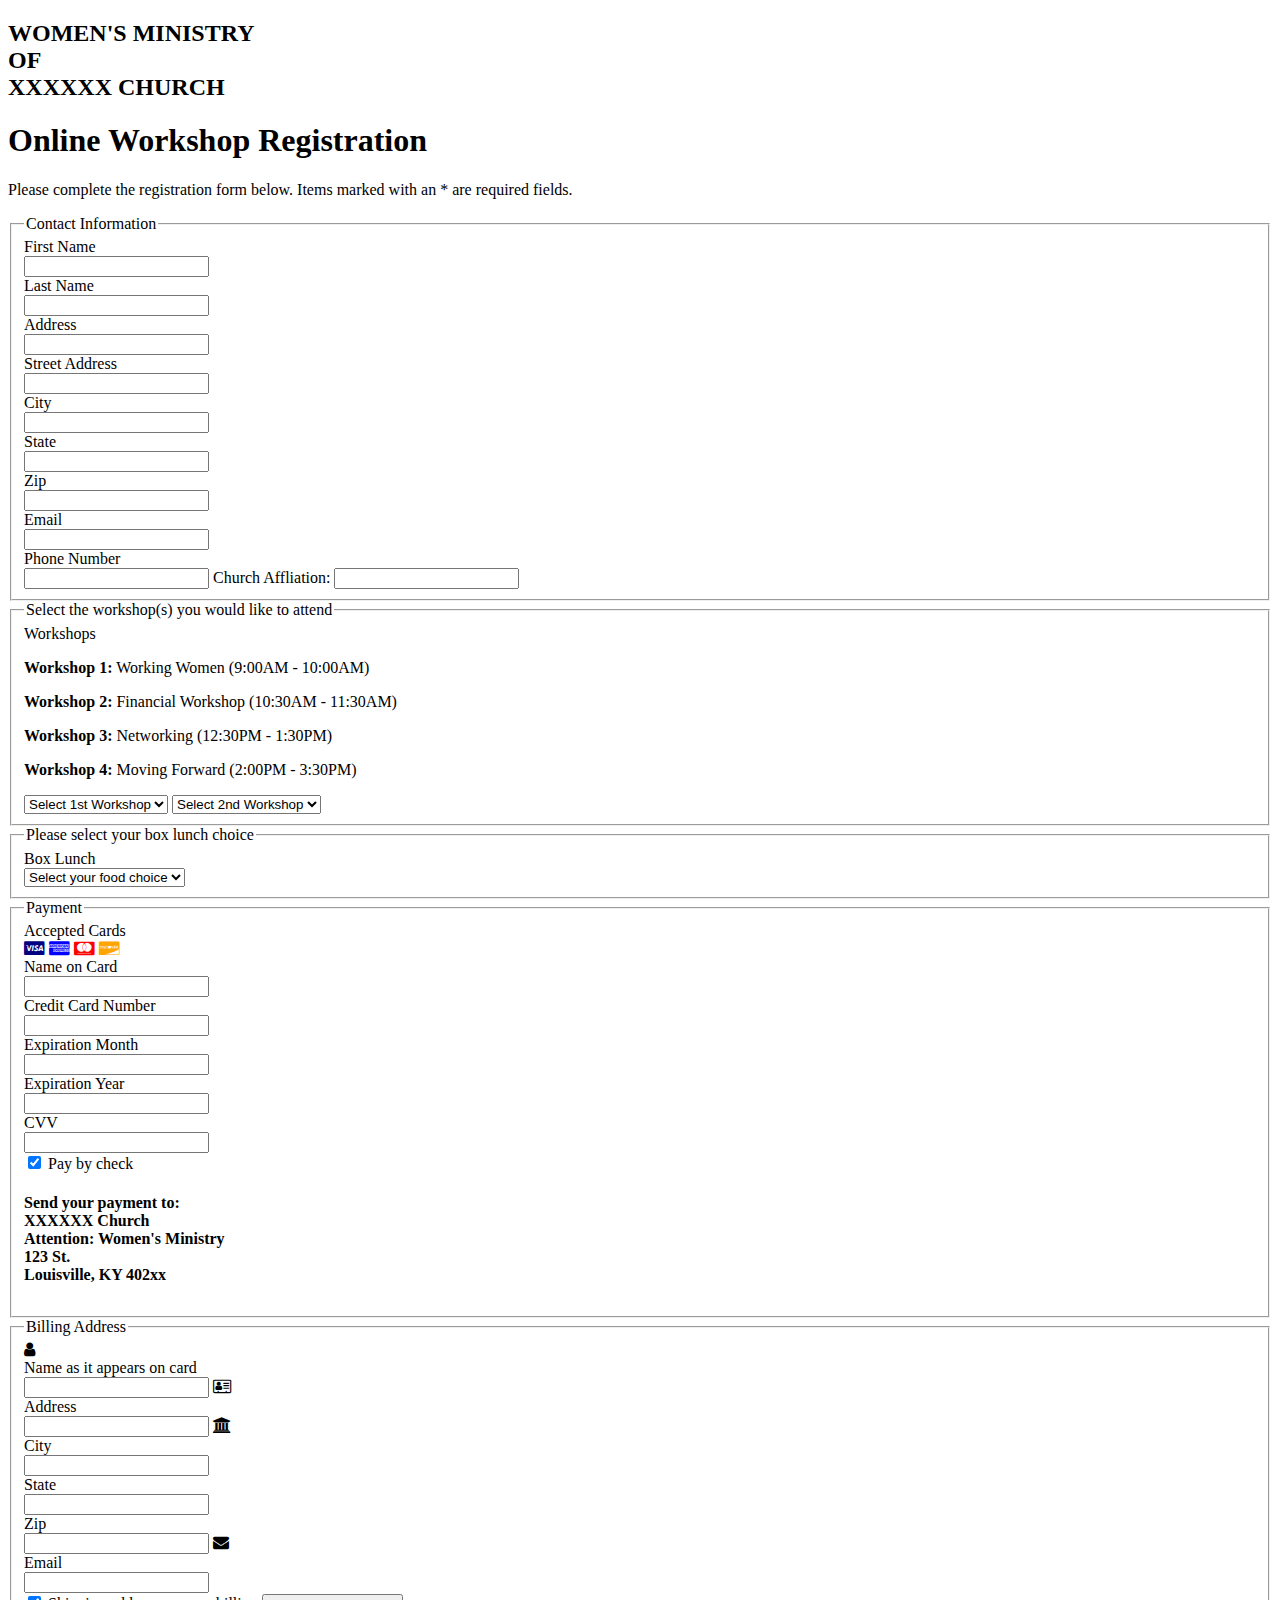
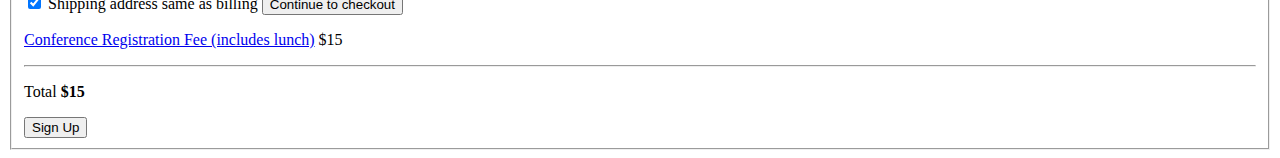
==== index.html @ 90d17201 "Add files via upload" ====
<!DOCTYPE html>
<html>

<head>
    <meta charset="utf-8">
    <meta name="viewport" content="width=device-width, initial-scale=1.0">
    <title>Sign Up Form</title>
    <link rel="stylesheet" href="https://fonts.googleapis.com/css?family=Roboto&display=swap">
    <!--<link rel="stylesheet" href="css/normalize.css">-->
    <link rel="stylesheet" href="https://cdnjs.cloudflare.com/ajax/libs/font-awesome/4.7.0/css/font-awesome.min.css">
    <link rel="stylesheet" href="css/style.css">
</head>

<header>
    <div class="headcolor">
        <h2>WOMEN'S MINISTRY<br>OF<br>XXXXXX CHURCH</h2>
    </div>
</header>

<body>

    <form action="index.html" method="post">
        <div class="Regtitle">
            <h1>Online Workshop Registration</h1>
        </div>
        <div class="instructions">
            <p>Please complete the registration form below. Items marked with an * are required fields.</p>
        </div>


        <fieldset>
            <!---Contact Information Block-->

            <legend> Contact Information</legend>

            <div class="row">
                <div class="col-75">
                    <div class="container">
                        <div class="col-50">
                            <form action="/action_page.php">

                                <label for="fname"><div class="required-field">First Name</div></label>
                                <input type="text" id="name" name="user_fname">

                                <label for="lname"><div class="required-field">Last Name</div></label>
                                <input type="text" id="name" name="user_lname">

                                <label for="address"><div class="required-field">Address</div></label>
                                <input type="text" id="address" name="user_address">

                                <label for="streetaddress2"><div class="required-field">Street Address</div></label>
                                <input type="text" id name="street address2">

                                <label for="city"><div class="required-field">City</div><label>
                                <input type="text" id="city" name="user_city">

                                <label for="state"><div class="required-field">State</div><label>
                                <input type="text" id="state" name="user_state">

                                <label for="zip"><div class="required-field">Zip</div><label>
                                <input type="text" id="zip" name="user_zip">

                                <label for="email"><div class="required-field">Email</div></label>
                                <input type="email" id="email" name="user_email">

                                <label for="phone"><div class="required-field">Phone Number</div></label>
                                <input type="integer" id="phone" name="user_phone">

                                <label for="church">Church Affliation:</label>
                                <input type="text" id="church" name="user_church">

        </fieldset>
        <!---End Contact Information Block-->


        <fieldset class="workshop">
            <!----Workshop Block-->
            <legend>Select the workshop(s) you would like to attend</legend>
            <label for="workshops"><div class="required-field">Workshops</div></label>
            <p><strong>Workshop 1:</strong> Working Women (9:00AM - 10:00AM)</p>
            <p><strong>Workshop 2:</strong> Financial Workshop (10:30AM - 11:30AM)</p>
            <p><strong>Workshop 3:</strong> Networking (12:30PM - 1:30PM)</p>
            <p><strong>Workshop 4:</strong> Moving Forward (2:00PM - 3:30PM)</p>
            <select>
        <option disabled="disabled" selected="selected">Select 1st Workshop</option>
        <option>Workshop 1</option>
        <option>Workshop 2</option>
        <option>Workshop 3</option>
        <option>Workshop 4</option>
      </select>
            <select>
        <option disabled="disabled" selected="selected">Select 2nd Workshop</option>
        <option>Workshop 1</option>
        <option>Workshop 2</option>
        <option>Workshop 3</option>
        <option>Workshop 4</option>
      </select>
        </fieldset>
        <!---End of Workshop Block-->


        <fieldset class="lunch">
            <!---Box Lunch Block-->
            <legend>Please select your box lunch choice</legend>
            <label for="lunch selection"><div class="required-field">Box Lunch</div></label>
            <select>
        <option disabled="disabled" selected="selected">Select your food choice</option>
        <option value="Option1">Ham</option>
        <option value="Option2">Turkey</option>
        <option value="Option3">Roast Beef</option>
        <option value="Option4">Tuna</option>
        <option value="Option5">Chicken Salad</option>
      </select>
        </fieldset>
        <!----End of Lunch Block-->


        <fieldset>
            <!---CC Payment Block-->
            <legend>Payment</legend>


            <div class="col-50">
                <label for="fname">Accepted Cards</label>
                <div class="icon-container">
                    <i class="fa fa-cc-visa" style="color:navy;"></i>
                    <i class="fa fa-cc-amex" style="color:blue;"></i>
                    <i class="fa fa-cc-mastercard" style="color:red;"></i>
                    <i class="fa fa-cc-discover" style="color:orange;"></i>
                </div>

                <label for="cname"><div class="required-field">Name on Card</div></label>
                <input type="text" id="cname" name="cardname" placeholder="">
                <label for="ccnum"><div class="required-field">Credit Card Number</div></label>
                <input type="text" id="ccnum" name="cardnumber" placeholder="">
                <label for="expmonth"><div class="required-field">Expiration Month</div></label>
                <input type="text" id="expmonth" name="expmonth" placeholder="">
                <label for="expyear"><div class="required-field">Expiration Year</div></label>
                <input type="text" id="expyear" name="expyear" placeholder="">
                <label for="cvv"><div class="required-field">CVV</div></label>
                <input type="text" id="cvv" name="cvv" placeholder=""><br>

                <label>
                <input type="checkbox" checked="checked" name="check"> Pay by check
                  <h4>Send your payment to: <br>XXXXXX Church<br> Attention: Women's Ministry<br> 123 St.<br> Louisville, KY
                    402xx</h4>
                </label>
            </div>

        </fieldset>

        <fieldset>
            <legend>Billing Address</legend>

            <div class="container">
                <div class="col-50">

                    <label for="fname"><i class="fa fa-user"></i><div class="required-field">Name as it appears on card</div></label>
                    <input type="text" id="fname" name="firstname" placeholder="">

                    <label for="adr"><i class="fa fa-address-card-o"></i><div class="required-field">Address</div></label>
                    <input type="text" id="adr" name="address" placeholder="">

                    <label for="city"><i class="fa fa-institution"></i><div class="required-field">City</div></label>
                    <input type="text" id="city" name="city" placeholder="">

                    <label for="state"><i class="fa fa-state"></i><div class="required-field">State</div></label>
                    <input type="text" id="state" name="state" placeholder="">

                    <label for="zip"><div class="required-field">Zip</div></label>
                    <input type="text" id="zip" name="zip" placeholder="">

                    <label for="email"><i class="fa fa-envelope"></i><div class="required-field">Email</div></label>
                    <input type="text" id="email" name="email" placeholder="">

                </div>
            </div>
            </div>


            </div>
            <label>
        <!-- Not sure how to remove check in check box-->
        <input type="checkbox" checked="check" name="sameadr"> Shipping address same as billing
      </label>
            <input type="submit" value="Continue to checkout" class="btn">
            </form>
            </div>
            </div>

            <div class="col-25">

                <p><a href="#">Conference Registration Fee (includes lunch)</a> <span class="price">$15</span></p>

                <hr>
                <p>Total <span class="price" style="color:black"><b>$15</b></span></p>
            </div>
            </div>
            </div>


            <button type="submit">Sign Up</button>

    </form>

</body>

</html>
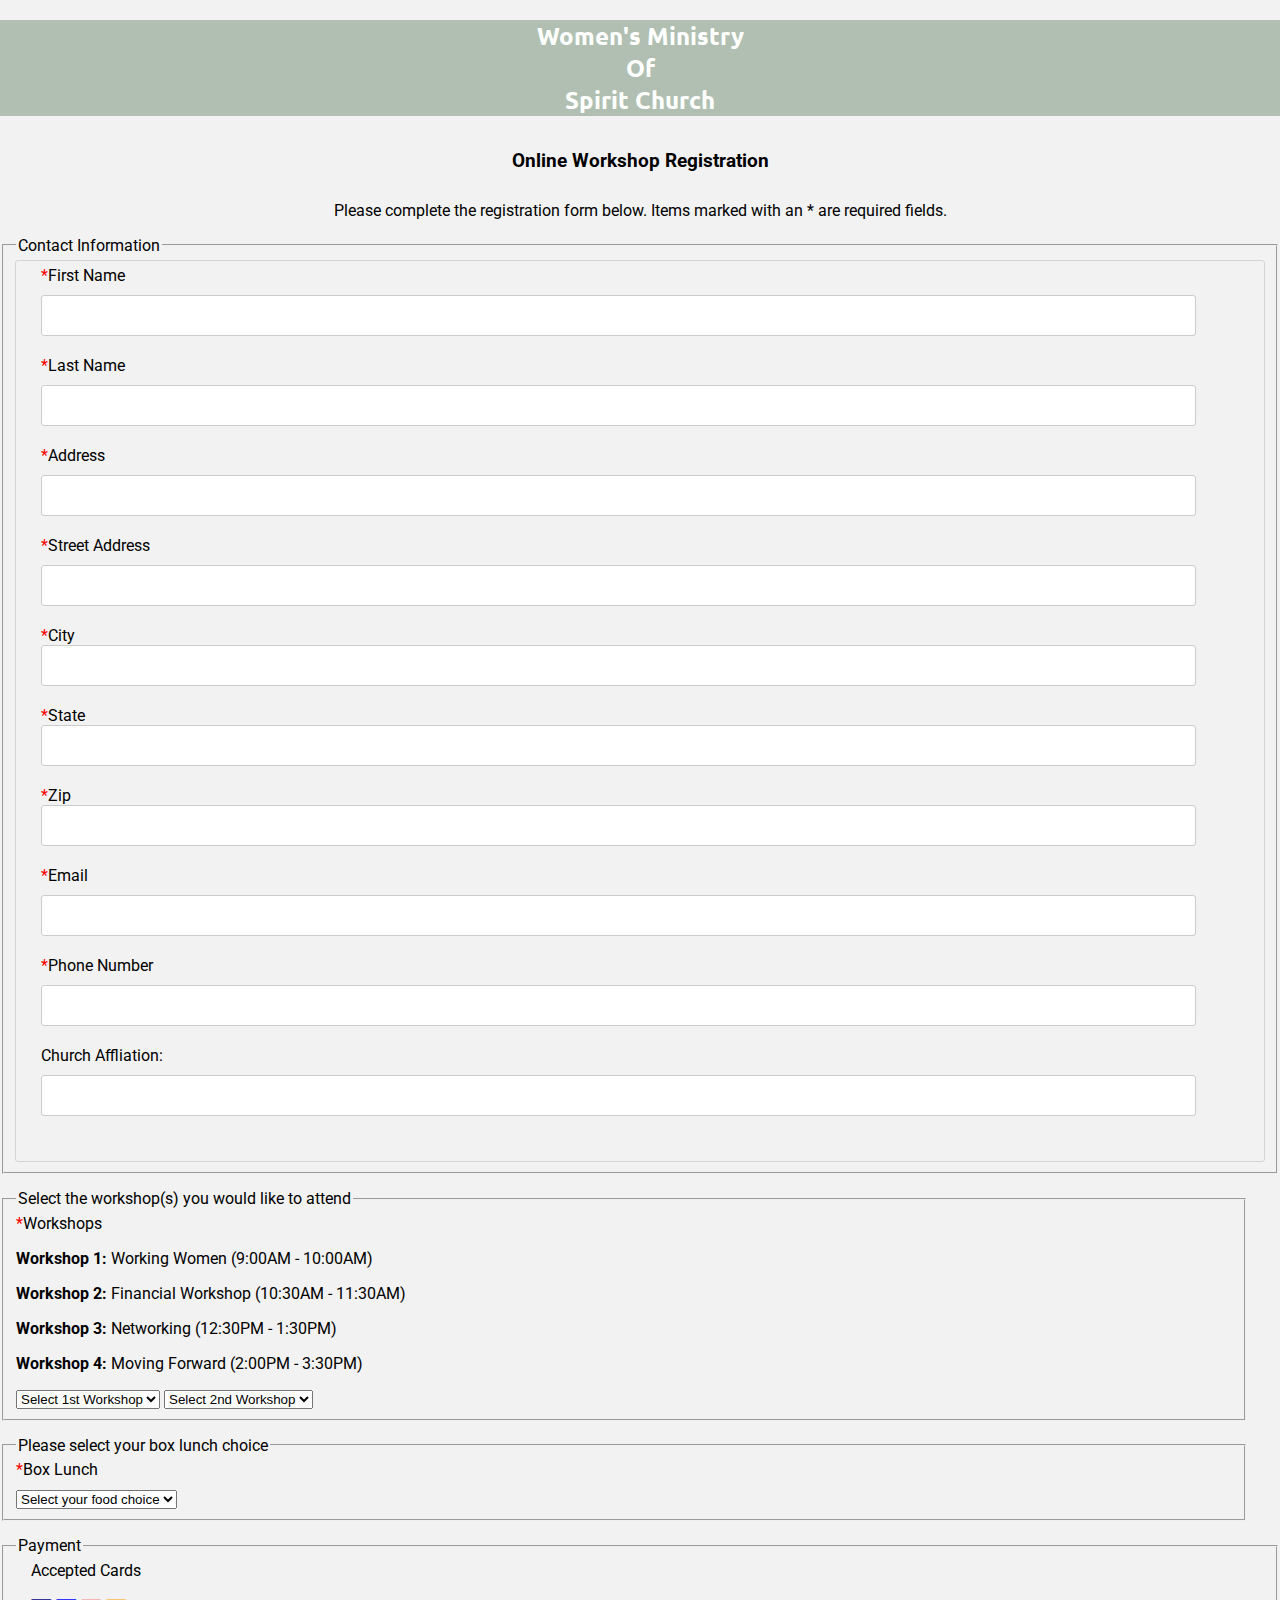
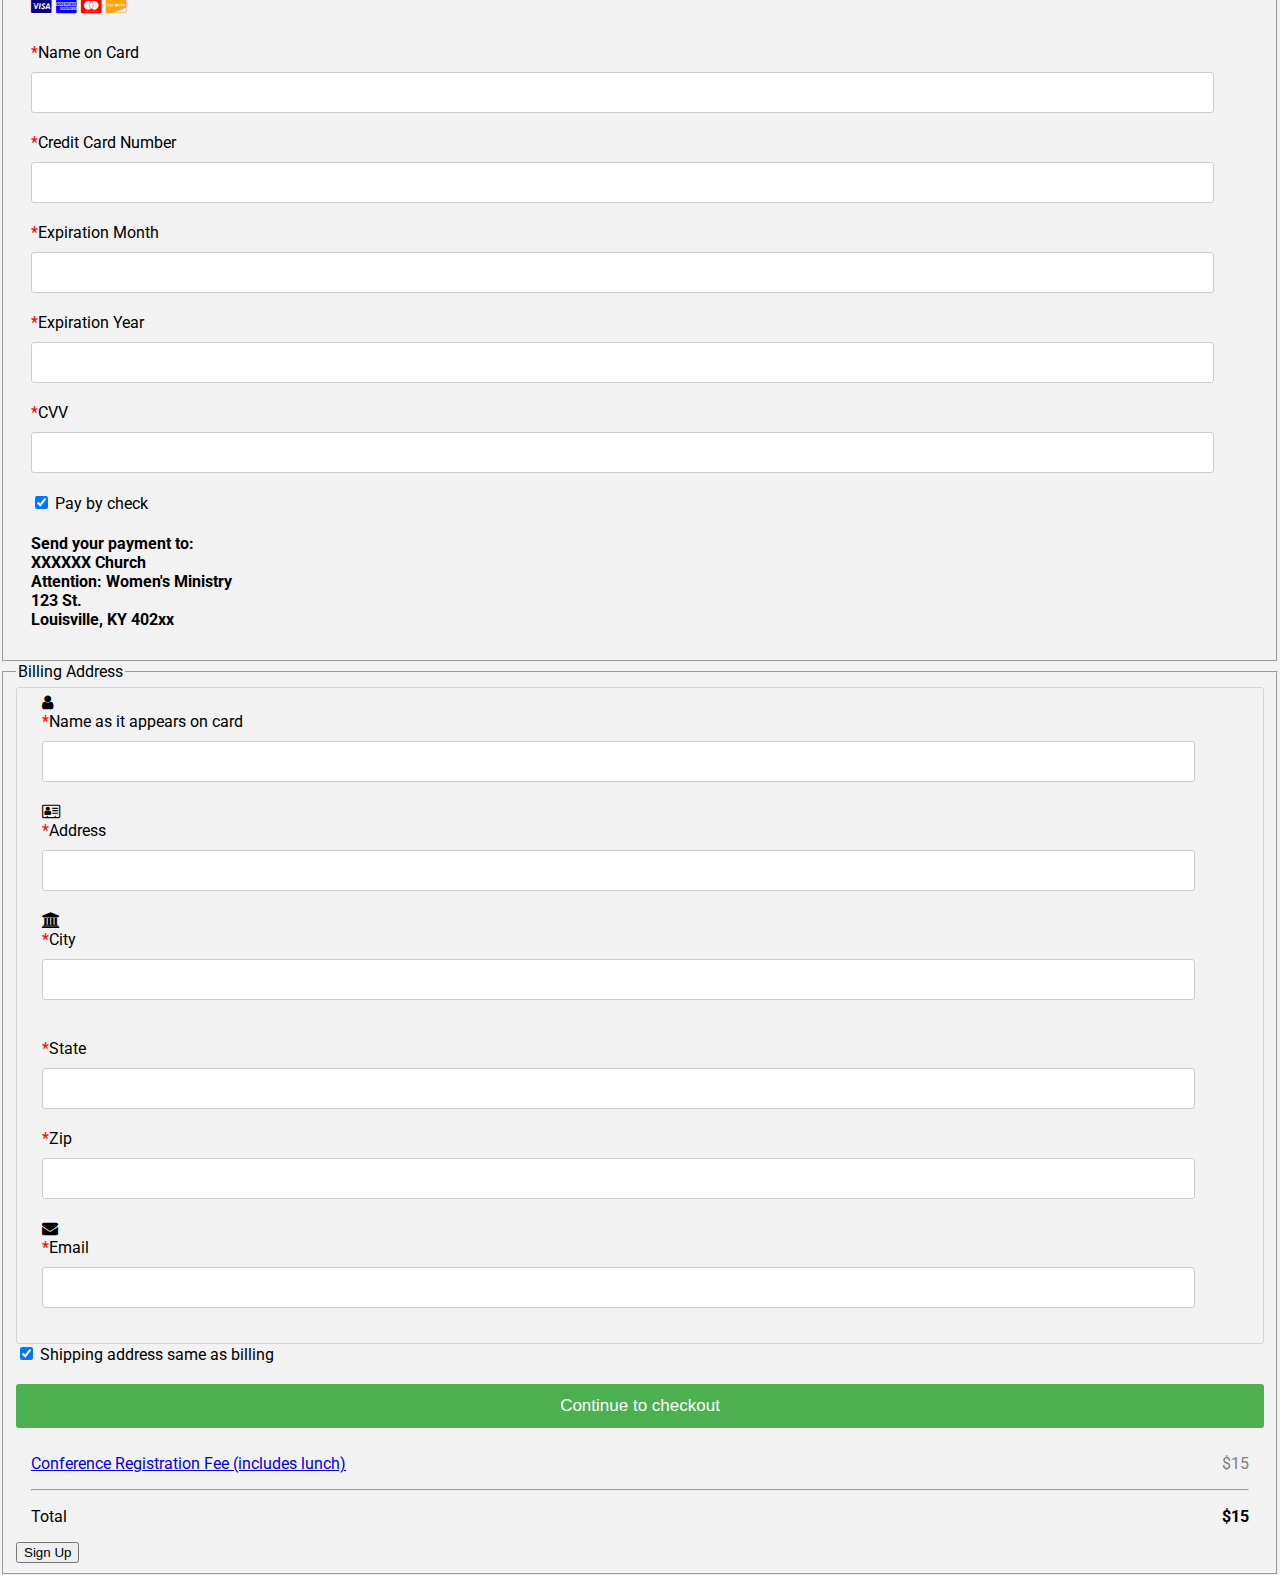
==== commit c0091631: "Updated fonts" ====
--- a/index.html
+++ b/index.html
@@ -1,208 +1,212 @@
-<!DOCTYPE html>
-<html>
-
-<head>
-    <meta charset="utf-8">
-    <meta name="viewport" content="width=device-width, initial-scale=1.0">
-    <title>Sign Up Form</title>
-    <link rel="stylesheet" href="https://fonts.googleapis.com/css?family=Roboto&display=swap">
-    <!--<link rel="stylesheet" href="css/normalize.css">-->
-    <link rel="stylesheet" href="https://cdnjs.cloudflare.com/ajax/libs/font-awesome/4.7.0/css/font-awesome.min.css">
-    <link rel="stylesheet" href="css/style.css">
-</head>
-
-<header>
-    <div class="headcolor">
-        <h2>WOMEN'S MINISTRY<br>OF<br>XXXXXX CHURCH</h2>
-    </div>
-</header>
-
-<body>
-
-    <form action="index.html" method="post">
-        <div class="Regtitle">
-            <h1>Online Workshop Registration</h1>
-        </div>
-        <div class="instructions">
-            <p>Please complete the registration form below. Items marked with an * are required fields.</p>
-        </div>
-
-
-        <fieldset>
-            <!---Contact Information Block-->
-
-            <legend> Contact Information</legend>
-
-            <div class="row">
-                <div class="col-75">
-                    <div class="container">
-                        <div class="col-50">
-                            <form action="/action_page.php">
-
-                                <label for="fname"><div class="required-field">First Name</div></label>
-                                <input type="text" id="name" name="user_fname">
-
-                                <label for="lname"><div class="required-field">Last Name</div></label>
-                                <input type="text" id="name" name="user_lname">
-
-                                <label for="address"><div class="required-field">Address</div></label>
-                                <input type="text" id="address" name="user_address">
-
-                                <label for="streetaddress2"><div class="required-field">Street Address</div></label>
-                                <input type="text" id name="street address2">
-
-                                <label for="city"><div class="required-field">City</div><label>
-                                <input type="text" id="city" name="user_city">
-
-                                <label for="state"><div class="required-field">State</div><label>
-                                <input type="text" id="state" name="user_state">
-
-                                <label for="zip"><div class="required-field">Zip</div><label>
-                                <input type="text" id="zip" name="user_zip">
-
-                                <label for="email"><div class="required-field">Email</div></label>
-                                <input type="email" id="email" name="user_email">
-
-                                <label for="phone"><div class="required-field">Phone Number</div></label>
-                                <input type="integer" id="phone" name="user_phone">
-
-                                <label for="church">Church Affliation:</label>
-                                <input type="text" id="church" name="user_church">
-
-        </fieldset>
-        <!---End Contact Information Block-->
-
-
-        <fieldset class="workshop">
-            <!----Workshop Block-->
-            <legend>Select the workshop(s) you would like to attend</legend>
-            <label for="workshops"><div class="required-field">Workshops</div></label>
-            <p><strong>Workshop 1:</strong> Working Women (9:00AM - 10:00AM)</p>
-            <p><strong>Workshop 2:</strong> Financial Workshop (10:30AM - 11:30AM)</p>
-            <p><strong>Workshop 3:</strong> Networking (12:30PM - 1:30PM)</p>
-            <p><strong>Workshop 4:</strong> Moving Forward (2:00PM - 3:30PM)</p>
-            <select>
-        <option disabled="disabled" selected="selected">Select 1st Workshop</option>
-        <option>Workshop 1</option>
-        <option>Workshop 2</option>
-        <option>Workshop 3</option>
-        <option>Workshop 4</option>
-      </select>
-            <select>
-        <option disabled="disabled" selected="selected">Select 2nd Workshop</option>
-        <option>Workshop 1</option>
-        <option>Workshop 2</option>
-        <option>Workshop 3</option>
-        <option>Workshop 4</option>
-      </select>
-        </fieldset>
-        <!---End of Workshop Block-->
-
-
-        <fieldset class="lunch">
-            <!---Box Lunch Block-->
-            <legend>Please select your box lunch choice</legend>
-            <label for="lunch selection"><div class="required-field">Box Lunch</div></label>
-            <select>
-        <option disabled="disabled" selected="selected">Select your food choice</option>
-        <option value="Option1">Ham</option>
-        <option value="Option2">Turkey</option>
-        <option value="Option3">Roast Beef</option>
-        <option value="Option4">Tuna</option>
-        <option value="Option5">Chicken Salad</option>
-      </select>
-        </fieldset>
-        <!----End of Lunch Block-->
-
-
-        <fieldset>
-            <!---CC Payment Block-->
-            <legend>Payment</legend>
-
-
-            <div class="col-50">
-                <label for="fname">Accepted Cards</label>
-                <div class="icon-container">
-                    <i class="fa fa-cc-visa" style="color:navy;"></i>
-                    <i class="fa fa-cc-amex" style="color:blue;"></i>
-                    <i class="fa fa-cc-mastercard" style="color:red;"></i>
-                    <i class="fa fa-cc-discover" style="color:orange;"></i>
-                </div>
-
-                <label for="cname"><div class="required-field">Name on Card</div></label>
-                <input type="text" id="cname" name="cardname" placeholder="">
-                <label for="ccnum"><div class="required-field">Credit Card Number</div></label>
-                <input type="text" id="ccnum" name="cardnumber" placeholder="">
-                <label for="expmonth"><div class="required-field">Expiration Month</div></label>
-                <input type="text" id="expmonth" name="expmonth" placeholder="">
-                <label for="expyear"><div class="required-field">Expiration Year</div></label>
-                <input type="text" id="expyear" name="expyear" placeholder="">
-                <label for="cvv"><div class="required-field">CVV</div></label>
-                <input type="text" id="cvv" name="cvv" placeholder=""><br>
-
-                <label>
-                <input type="checkbox" checked="checked" name="check"> Pay by check
-                  <h4>Send your payment to: <br>XXXXXX Church<br> Attention: Women's Ministry<br> 123 St.<br> Louisville, KY
-                    402xx</h4>
-                </label>
-            </div>
-
-        </fieldset>
-
-        <fieldset>
-            <legend>Billing Address</legend>
-
-            <div class="container">
-                <div class="col-50">
-
-                    <label for="fname"><i class="fa fa-user"></i><div class="required-field">Name as it appears on card</div></label>
-                    <input type="text" id="fname" name="firstname" placeholder="">
-
-                    <label for="adr"><i class="fa fa-address-card-o"></i><div class="required-field">Address</div></label>
-                    <input type="text" id="adr" name="address" placeholder="">
-
-                    <label for="city"><i class="fa fa-institution"></i><div class="required-field">City</div></label>
-                    <input type="text" id="city" name="city" placeholder="">
-
-                    <label for="state"><i class="fa fa-state"></i><div class="required-field">State</div></label>
-                    <input type="text" id="state" name="state" placeholder="">
-
-                    <label for="zip"><div class="required-field">Zip</div></label>
-                    <input type="text" id="zip" name="zip" placeholder="">
-
-                    <label for="email"><i class="fa fa-envelope"></i><div class="required-field">Email</div></label>
-                    <input type="text" id="email" name="email" placeholder="">
-
-                </div>
-            </div>
-            </div>
-
-
-            </div>
-            <label>
-        <!-- Not sure how to remove check in check box-->
-        <input type="checkbox" checked="check" name="sameadr"> Shipping address same as billing
-      </label>
-            <input type="submit" value="Continue to checkout" class="btn">
-            </form>
-            </div>
-            </div>
-
-            <div class="col-25">
-
-                <p><a href="#">Conference Registration Fee (includes lunch)</a> <span class="price">$15</span></p>
-
-                <hr>
-                <p>Total <span class="price" style="color:black"><b>$15</b></span></p>
-            </div>
-            </div>
-            </div>
-
-
-            <button type="submit">Sign Up</button>
-
-    </form>
-
-</body>
-
+<!DOCTYPE html>
+<html>
+
+<head>
+    <meta charset="utf-8">
+    <meta name="viewport" content="width=device-width, initial-scale=1.0">
+    <title>Sign Up Form</title>
+    <link rel="stylesheet" href="https://fonts.googleapis.com/css?family=Roboto&display=swap">
+    <link href="https://fonts.googleapis.com/css?family=Roboto&display=swap" rel="stylesheet">
+
+    <!--<link rel="stylesheet" href="css/normalize.css">-->
+    <link rel="stylesheet" href="https://cdnjs.cloudflare.com/ajax/libs/font-awesome/4.7.0/css/font-awesome.min.css">
+    <link rel="stylesheet" href="css/style.css">
+</head>
+
+<header>
+    <!----<link rel="stylesheet" href="https://fonts.googleapis.com/css?family=Roboto+Slab&display=swap" >-->
+    <link rel="stylesheet" href="https://fonts.googleapis.com/css?family=Ubuntu&display=swap">
+    <div class="headcolor">
+        <h2>Women's Ministry<br>Of<br>Spirit Church</h2>
+    </div>
+</header>
+
+<body>
+
+    <form action="index.html" method="post">
+        <div class="Regtitle">
+            <h1>Online Workshop Registration</h1>
+        </div>
+        <div class="instructions">
+            <p>Please complete the registration form below. Items marked with an * are required fields.</p>
+        </div>
+
+
+        <fieldset>
+            <!---Contact Information Block-->
+
+            <legend> Contact Information</legend>
+
+            <div class="row">
+                <div class="col-75">
+                    <div class="container">
+                        <div class="col-50">
+                            <form action="/action_page.php">
+
+                                <label for="fname"><div class="required-field">First Name</div></label>
+                                <input type="text" id="name" name="user_fname">
+
+                                <label for="lname"><div class="required-field">Last Name</div></label>
+                                <input type="text" id="name" name="user_lname">
+
+                                <label for="address"><div class="required-field">Address</div></label>
+                                <input type="text" id="address" name="user_address">
+
+                                <label for="streetaddress2"><div class="required-field">Street Address</div></label>
+                                <input type="text" id name="street address2">
+
+                                <label for="city"><div class="required-field">City</div><label>
+                                <input type="text" id="city" name="user_city">
+
+                                <label for="state"><div class="required-field">State</div><label>
+                                <input type="text" id="state" name="user_state">
+
+                                <label for="zip"><div class="required-field">Zip</div><label>
+                                <input type="text" id="zip" name="user_zip">
+
+                                <label for="email"><div class="required-field">Email</div></label>
+                                <input type="email" id="email" name="user_email">
+
+                                <label for="phone"><div class="required-field">Phone Number</div></label>
+                                <input type="integer" id="phone" name="user_phone">
+
+                                <label for="church">Church Affliation:</label>
+                                <input type="text" id="church" name="user_church">
+
+        </fieldset>
+        <!---End Contact Information Block-->
+
+
+        <fieldset class="workshop">
+            <!----Workshop Block-->
+            <legend>Select the workshop(s) you would like to attend</legend>
+            <label for="workshops"><div class="required-field">Workshops</div></label>
+            <p><strong>Workshop 1:</strong> Working Women (9:00AM - 10:00AM)</p>
+            <p><strong>Workshop 2:</strong> Financial Workshop (10:30AM - 11:30AM)</p>
+            <p><strong>Workshop 3:</strong> Networking (12:30PM - 1:30PM)</p>
+            <p><strong>Workshop 4:</strong> Moving Forward (2:00PM - 3:30PM)</p>
+            <select>
+        <option disabled="disabled" selected="selected">Select 1st Workshop</option>
+        <option>Workshop 1</option>
+        <option>Workshop 2</option>
+        <option>Workshop 3</option>
+        <option>Workshop 4</option>
+      </select>
+            <select>
+        <option disabled="disabled" selected="selected">Select 2nd Workshop</option>
+        <option>Workshop 1</option>
+        <option>Workshop 2</option>
+        <option>Workshop 3</option>
+        <option>Workshop 4</option>
+      </select>
+        </fieldset>
+        <!---End of Workshop Block-->
+
+
+        <fieldset class="lunch">
+            <!---Box Lunch Block-->
+            <legend>Please select your box lunch choice</legend>
+            <label for="lunch selection"><div class="required-field">Box Lunch</div></label>
+            <select>
+        <option disabled="disabled" selected="selected">Select your food choice</option>
+        <option value="Option1">Ham</option>
+        <option value="Option2">Turkey</option>
+        <option value="Option3">Roast Beef</option>
+        <option value="Option4">Tuna</option>
+        <option value="Option5">Chicken Salad</option>
+      </select>
+        </fieldset>
+        <!----End of Lunch Block-->
+
+
+        <fieldset>
+            <!---CC Payment Block-->
+            <legend>Payment</legend>
+
+
+            <div class="col-50">
+                <label for="fname">Accepted Cards</label>
+                <div class="icon-container">
+                    <i class="fa fa-cc-visa" style="color:navy;"></i>
+                    <i class="fa fa-cc-amex" style="color:blue;"></i>
+                    <i class="fa fa-cc-mastercard" style="color:red;"></i>
+                    <i class="fa fa-cc-discover" style="color:orange;"></i>
+                </div>
+
+                <label for="cname"><div class="required-field">Name on Card</div></label>
+                <input type="text" id="cname" name="cardname" placeholder="">
+                <label for="ccnum"><div class="required-field">Credit Card Number</div></label>
+                <input type="text" id="ccnum" name="cardnumber" placeholder="">
+                <label for="expmonth"><div class="required-field">Expiration Month</div></label>
+                <input type="text" id="expmonth" name="expmonth" placeholder="">
+                <label for="expyear"><div class="required-field">Expiration Year</div></label>
+                <input type="text" id="expyear" name="expyear" placeholder="">
+                <label for="cvv"><div class="required-field">CVV</div></label>
+                <input type="text" id="cvv" name="cvv" placeholder=""><br>
+
+                <label>
+                <input type="checkbox" checked="checked" name="check"> Pay by check
+                  <h4>Send your payment to: <br>XXXXXX Church<br> Attention: Women's Ministry<br> 123 St.<br> Louisville, KY
+                    402xx</h4>
+                </label>
+            </div>
+
+        </fieldset>
+
+        <fieldset>
+            <legend>Billing Address</legend>
+
+            <div class="container">
+                <div class="col-50">
+
+                    <label for="fname"><i class="fa fa-user"></i><div class="required-field">Name as it appears on card</div></label>
+                    <input type="text" id="fname" name="firstname" placeholder="">
+
+                    <label for="adr"><i class="fa fa-address-card-o"></i><div class="required-field">Address</div></label>
+                    <input type="text" id="adr" name="address" placeholder="">
+
+                    <label for="city"><i class="fa fa-institution"></i><div class="required-field">City</div></label>
+                    <input type="text" id="city" name="city" placeholder="">
+
+                    <label for="state"><i class="fa fa-state"></i><div class="required-field">State</div></label>
+                    <input type="text" id="state" name="state" placeholder="">
+
+                    <label for="zip"><div class="required-field">Zip</div></label>
+                    <input type="text" id="zip" name="zip" placeholder="">
+
+                    <label for="email"><i class="fa fa-envelope"></i><div class="required-field">Email</div></label>
+                    <input type="text" id="email" name="email" placeholder="">
+
+                </div>
+            </div>
+            </div>
+
+
+            </div>
+            <label>
+        <!-- Not sure how to remove check in check box-->
+        <input type="checkbox" checked="check" name="sameadr"> Shipping address same as billing
+      </label>
+            <input type="submit" value="Continue to checkout" class="btn">
+            </form>
+            </div>
+            </div>
+
+            <div class="col-25">
+
+                <p><a href="#">Conference Registration Fee (includes lunch)</a> <span class="price">$15</span></p>
+
+                <hr>
+                <p>Total <span class="price" style="color:black"><b>$15</b></span></p>
+            </div>
+            </div>
+            </div>
+
+
+            <button type="submit">Sign Up</button>
+
+    </form>
+
+</body>
+
 </html>--- a/css/style.css
+++ b/css/style.css
@@ -0,0 +1,175 @@
+header {
+    box-sizing: border-box;
+    background: #B0BFB2;
+    color: white;
+    height: auto;
+    font-size: 1rem;
+    justify-content: center;
+    text-align: center;
+    width: 100%;
+    font-family: 'Ubuntu', sans-serif;
+    
+}
+
+body {
+    font-family: 'Roboto', sans-serif;
+   /* font-family: 'Ubuntu', sans-serif;*/
+    background-color: #F2f2f2;
+    margin: 0;
+    height: auto;
+}
+
+.Regtitle {
+    display: flex;
+    text-align: center;
+    justify-content: center;
+    font-size: .6rem;
+}
+
+.info {
+    padding: 5px 20px 15px 20px;
+}
+
+.instructions {
+    display: flex;
+    width: 85%;
+    text-align: center;
+    justify-content: center;
+    margin: 0 auto;
+}
+
+.required-field::before {
+    content: "*";
+    color: red;
+}
+
+.row {
+    display: -ms-flexbox;
+    /* IE10 */
+    display: flex;
+    -ms-flex-wrap: wrap;
+    /* IE10 */
+    flex-wrap: wrap;
+    margin: 0 -16px;
+}
+
+.col-25 {
+    -ms-flex: 25%;
+    /* IE10 */
+    flex: 25%;
+}
+
+.col-50 {
+    -ms-flex: 50%;
+    /* IE10 */
+    flex: 50%;
+}
+
+.col-75 {
+    -ms-flex: 75%;
+    /* IE10 */
+    flex: 75%;
+}
+
+.col-25,
+.col-50,
+.col-75 {
+    padding: 0 15px;
+}
+
+.container {
+    background-color: #f2f2f2;
+    padding: 5px 20px 15px 10px;
+    border: 1px solid lightgrey;
+    border-radius: 3px;
+}
+
+input[type=text] {
+    width: 95%;
+    margin-bottom: 20px;
+    padding: 12px;
+    border: 1px solid #ccc;
+    border-radius: 3px;
+}
+
+input[type=email] {
+    width: 95%;
+    margin-bottom: 20px;
+    padding: 12px;
+    border: 1px solid #ccc;
+    border-radius: 3px;
+}
+
+input[type=integer] {
+    width: 95%;
+    margin-bottom: 20px;
+    padding: 12px;
+    border: 1px solid #ccc;
+    border-radius: 3px;
+}
+
+label {
+    margin-bottom: 10px;
+    display: block;
+}
+
+.icon-container {
+    margin-bottom: 20px;
+    padding: 7px 0;
+}
+
+.btn {
+    background-color: #4CAF50;
+    color: white;
+    padding: 12px;
+    margin: 10px 0;
+    border: none;
+    width: 100%;
+    border-radius: 3px;
+    cursor: pointer;
+    font-size: 17px;
+}
+
+.btn:hover {
+    background-color: #45a049;
+}
+
+span.price {
+    float: right;
+    color: grey;
+}
+
+.workshop {
+    display: inline-block;
+    flex-direction: row;
+    width: 95%;
+    margin-top: 15px;
+}
+
+.lunch {
+    display: inline-block;
+    flex-direction: row;
+    width: 95%;
+    margin-top: 15px;
+    margin-bottom: 15px;
+}
+
+
+/*Responsive layout - when the screen is less than 600px wide, make the two columns stack on top of each other instead of next to each other*/
+
+@media only screen and (max-width: 600px) {
+    .row {
+        flex-direction: column;
+    }
+    .col-25 {
+        margin-bottom: 20px;
+    }
+}
+
+@media only screen and (max-width: 1024) {
+    .workshop,
+    .lunch {
+        display: flex;
+        width: auto;
+    }
+}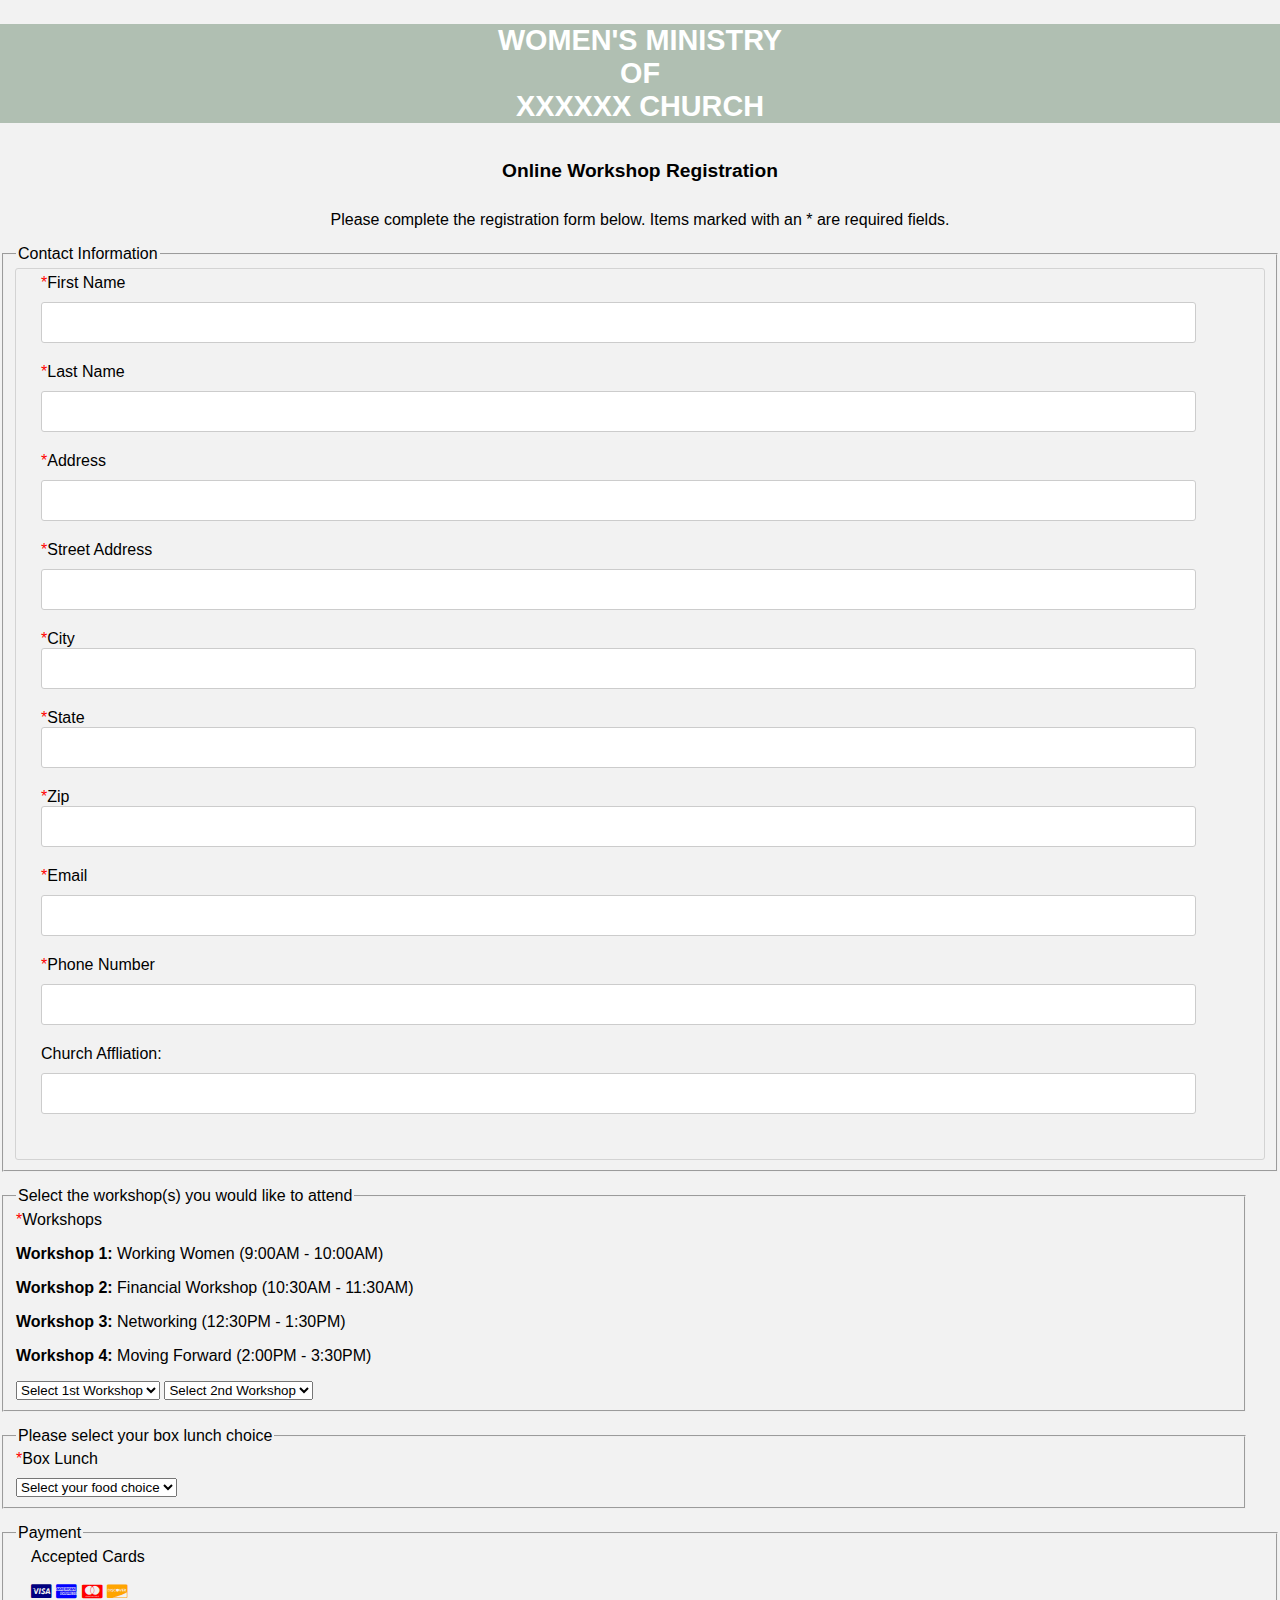
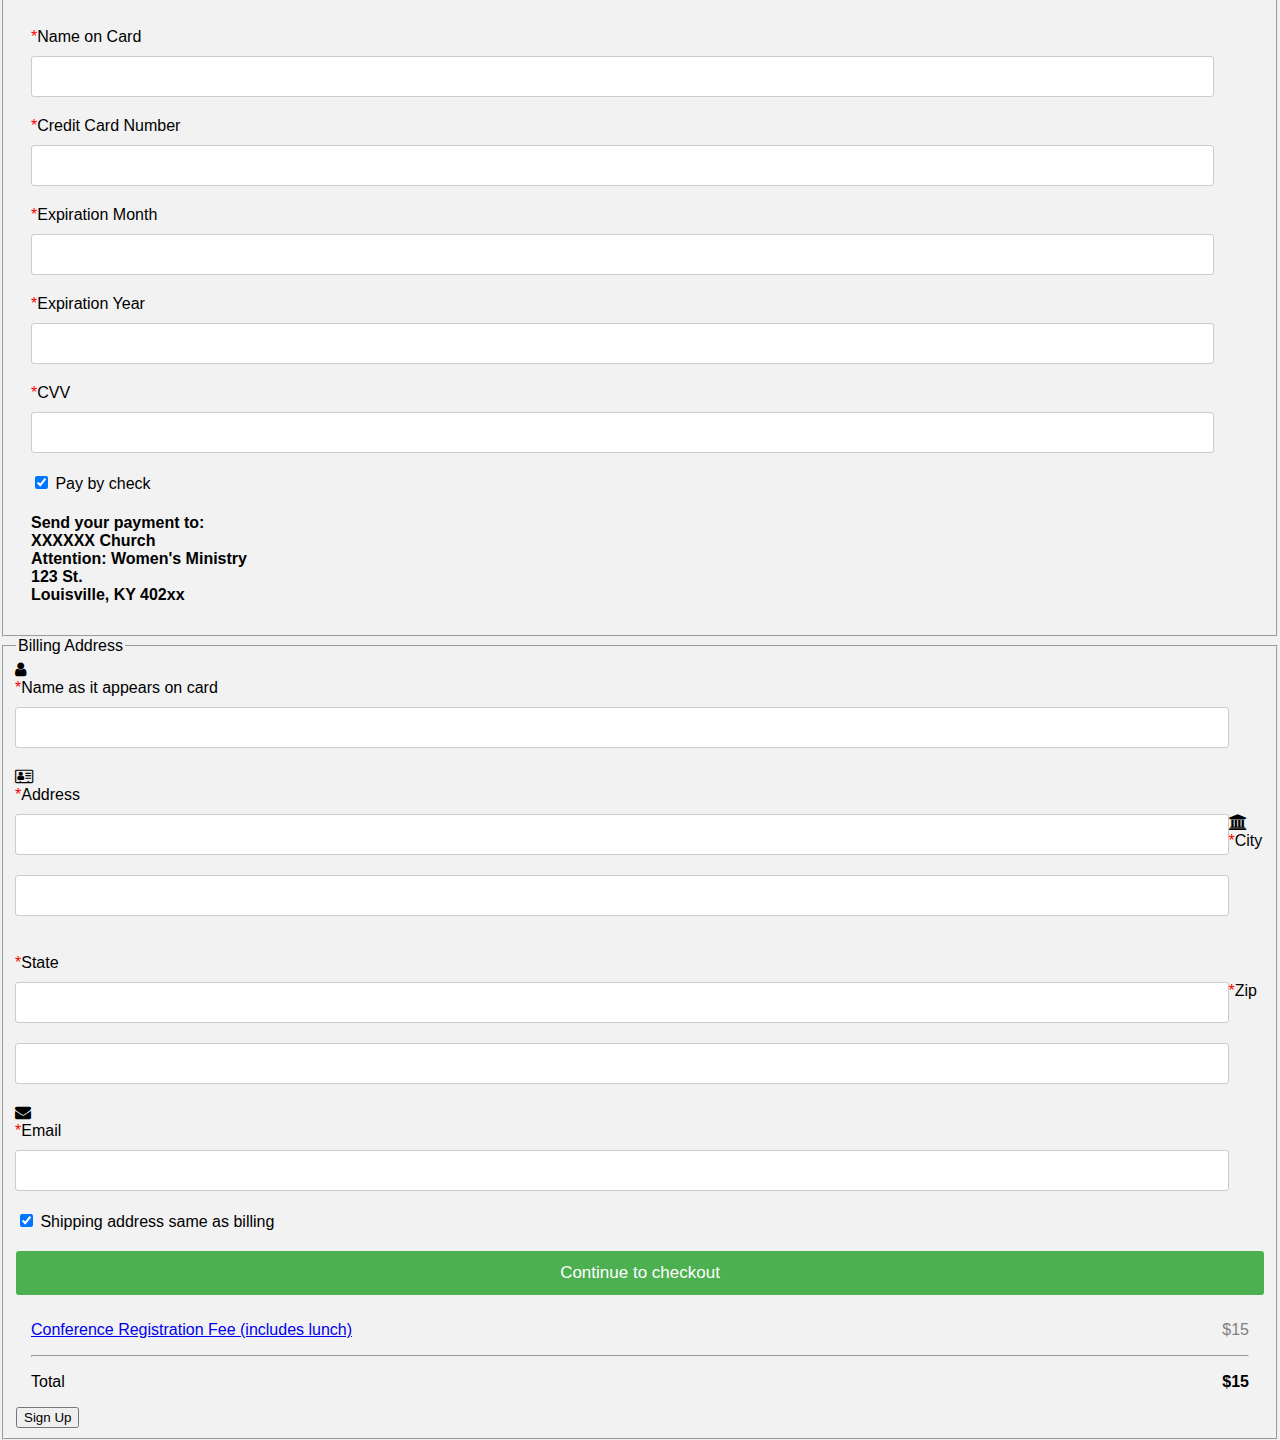
==== commit 7b6c1f05: "update html" ====
--- a/index.html
+++ b/index.html
@@ -2,112 +2,107 @@
 <html>
 
 <head>
-    <meta charset="utf-8">
-    <meta name="viewport" content="width=device-width, initial-scale=1.0">
-    <title>Sign Up Form</title>
-    <link rel="stylesheet" href="https://fonts.googleapis.com/css?family=Roboto&display=swap">
-    <link href="https://fonts.googleapis.com/css?family=Roboto&display=swap" rel="stylesheet">
-
-    <!--<link rel="stylesheet" href="css/normalize.css">-->
-    <link rel="stylesheet" href="https://cdnjs.cloudflare.com/ajax/libs/font-awesome/4.7.0/css/font-awesome.min.css">
-    <link rel="stylesheet" href="css/style.css">
+  <meta charset="utf-8">
+  <meta name="viewport" content="width=device-width, initial-scale=1.0">
+  <title>Sign Up Form</title>
+  <link rel="stylesheet" href="css/normalize.css">
+  <link rel="stylesheet" href="https://cdnjs.cloudflare.com/ajax/libs/font-awesome/4.7.0/css/font-awesome.min.css">
+  <link rel="stylesheet" href="css/style.css">
 </head>
 
 <header>
-    <!----<link rel="stylesheet" href="https://fonts.googleapis.com/css?family=Roboto+Slab&display=swap" >-->
-    <link rel="stylesheet" href="https://fonts.googleapis.com/css?family=Ubuntu&display=swap">
-    <div class="headcolor">
-        <h2>Women's Ministry<br>Of<br>Spirit Church</h2>
+  <div class="headcolor">
+    <h2>WOMEN'S MINISTRY<br>OF<br>XXXXXX CHURCH</h2>
+  </div>
+</header>
+
+<body>
+
+  <form action="index.html" method="post">
+    <div class="Regtitle">
+      <h1>Online Workshop Registration</h1>
     </div>
-</header>
-
-<body>
-
-    <form action="index.html" method="post">
-        <div class="Regtitle">
-            <h1>Online Workshop Registration</h1>
-        </div>
-        <div class="instructions">
-            <p>Please complete the registration form below. Items marked with an * are required fields.</p>
-        </div>
-
-
-        <fieldset>
-            <!---Contact Information Block-->
-
-            <legend> Contact Information</legend>
-
-            <div class="row">
-                <div class="col-75">
-                    <div class="container">
-                        <div class="col-50">
-                            <form action="/action_page.php">
-
-                                <label for="fname"><div class="required-field">First Name</div></label>
-                                <input type="text" id="name" name="user_fname">
-
-                                <label for="lname"><div class="required-field">Last Name</div></label>
-                                <input type="text" id="name" name="user_lname">
-
-                                <label for="address"><div class="required-field">Address</div></label>
-                                <input type="text" id="address" name="user_address">
-
-                                <label for="streetaddress2"><div class="required-field">Street Address</div></label>
-                                <input type="text" id name="street address2">
-
-                                <label for="city"><div class="required-field">City</div><label>
-                                <input type="text" id="city" name="user_city">
-
-                                <label for="state"><div class="required-field">State</div><label>
-                                <input type="text" id="state" name="user_state">
-
-                                <label for="zip"><div class="required-field">Zip</div><label>
-                                <input type="text" id="zip" name="user_zip">
-
-                                <label for="email"><div class="required-field">Email</div></label>
-                                <input type="email" id="email" name="user_email">
-
-                                <label for="phone"><div class="required-field">Phone Number</div></label>
-                                <input type="integer" id="phone" name="user_phone">
-
-                                <label for="church">Church Affliation:</label>
-                                <input type="text" id="church" name="user_church">
-
-        </fieldset>
-        <!---End Contact Information Block-->
-
-
-        <fieldset class="workshop">
-            <!----Workshop Block-->
-            <legend>Select the workshop(s) you would like to attend</legend>
-            <label for="workshops"><div class="required-field">Workshops</div></label>
-            <p><strong>Workshop 1:</strong> Working Women (9:00AM - 10:00AM)</p>
-            <p><strong>Workshop 2:</strong> Financial Workshop (10:30AM - 11:30AM)</p>
-            <p><strong>Workshop 3:</strong> Networking (12:30PM - 1:30PM)</p>
-            <p><strong>Workshop 4:</strong> Moving Forward (2:00PM - 3:30PM)</p>
-            <select>
+    <div class="instructions">
+      <p>Please complete the registration form below. Items marked with an * are required fields.</p>
+    </div>
+
+
+    <fieldset>
+      <!---Contact Information Block-->
+
+      <legend> Contact Information</legend>
+
+      <div class="row">
+        <div class="col-75">
+          <div class="container">
+            <div class="col-50">
+              <form action="/action_page.php">
+
+                <label for="fname"><div class="required-field">First Name</div></label>
+                <input type="text" id="name" name="user_fname">
+
+                <label for="lname"><div class="required-field">Last Name</div></label>
+                <input type="text" id="name" name="user_lname">
+
+                <label for="address"><div class="required-field">Address</div></label>
+                <input type="text" id="address" name="user_address">
+
+                <label for="streetaddress2"><div class="required-field">Street Address</div></label>
+                <input type="text" id name="street address2">
+
+                <label for="city"><div class="required-field">City</div><label>
+                <input type="text" id="city" name="user_city">
+
+                <label for="state"><div class="required-field">State</div><label>
+                <input type="text" id="state" name="user_state">
+
+                <label for="zip"><div class="required-field">Zip</div><label>
+                <input type="text" id="zip" name="user_zip">
+
+                <label for="email"><div class="required-field">Email</div></label>
+                <input type="email" id="email" name="user_email">
+
+                <label for="phone"><div class="required-field">Phone Number</div></label>
+                <input type="integer" id="phone" name="user_phone">
+
+                <label for="church">Church Affliation:</label>
+                <input type="text" id="church" name="user_church">
+
+    </fieldset>
+    <!---End Contact Information Block-->
+
+
+    <fieldset class="workshop">
+      <!----Workshop Block-->
+      <legend>Select the workshop(s) you would like to attend</legend>
+      <label for="workshops"><div class="required-field">Workshops</div></label>
+        <p><strong>Workshop 1:</strong> Working Women (9:00AM - 10:00AM)</p>
+        <p><strong>Workshop 2:</strong> Financial Workshop (10:30AM - 11:30AM)</p>
+        <p><strong>Workshop 3:</strong> Networking (12:30PM - 1:30PM)</p>
+        <p><strong>Workshop 4:</strong> Moving Forward (2:00PM - 3:30PM)</p>
+      <select>
         <option disabled="disabled" selected="selected">Select 1st Workshop</option>
         <option>Workshop 1</option>
         <option>Workshop 2</option>
         <option>Workshop 3</option>
         <option>Workshop 4</option>
       </select>
-            <select>
+      <select>
         <option disabled="disabled" selected="selected">Select 2nd Workshop</option>
         <option>Workshop 1</option>
         <option>Workshop 2</option>
         <option>Workshop 3</option>
         <option>Workshop 4</option>
       </select>
-        </fieldset>
-        <!---End of Workshop Block-->
-
-
-        <fieldset class="lunch">
-            <!---Box Lunch Block-->
-            <legend>Please select your box lunch choice</legend>
-            <label for="lunch selection"><div class="required-field">Box Lunch</div></label>
-            <select>
+    </fieldset>
+    <!---End of Workshop Block-->
+
+
+    <fieldset class="lunch">
+      <!---Box Lunch Block-->
+      <legend>Please select your box lunch choice</legend>
+      <label for="lunch selection"><div class="required-field">Box Lunch</div></label>
+      <select>
         <option disabled="disabled" selected="selected">Select your food choice</option>
         <option value="Option1">Ham</option>
         <option value="Option2">Turkey</option>
@@ -115,97 +110,103 @@
         <option value="Option4">Tuna</option>
         <option value="Option5">Chicken Salad</option>
       </select>
-        </fieldset>
-        <!----End of Lunch Block-->
-
-
-        <fieldset>
-            <!---CC Payment Block-->
-            <legend>Payment</legend>
-
-
-            <div class="col-50">
-                <label for="fname">Accepted Cards</label>
-                <div class="icon-container">
-                    <i class="fa fa-cc-visa" style="color:navy;"></i>
-                    <i class="fa fa-cc-amex" style="color:blue;"></i>
-                    <i class="fa fa-cc-mastercard" style="color:red;"></i>
-                    <i class="fa fa-cc-discover" style="color:orange;"></i>
-                </div>
-
-                <label for="cname"><div class="required-field">Name on Card</div></label>
-                <input type="text" id="cname" name="cardname" placeholder="">
-                <label for="ccnum"><div class="required-field">Credit Card Number</div></label>
-                <input type="text" id="ccnum" name="cardnumber" placeholder="">
-                <label for="expmonth"><div class="required-field">Expiration Month</div></label>
-                <input type="text" id="expmonth" name="expmonth" placeholder="">
-                <label for="expyear"><div class="required-field">Expiration Year</div></label>
-                <input type="text" id="expyear" name="expyear" placeholder="">
-                <label for="cvv"><div class="required-field">CVV</div></label>
-                <input type="text" id="cvv" name="cvv" placeholder=""><br>
-
-                <label>
-                <input type="checkbox" checked="checked" name="check"> Pay by check
-                  <h4>Send your payment to: <br>XXXXXX Church<br> Attention: Women's Ministry<br> 123 St.<br> Louisville, KY
-                    402xx</h4>
-                </label>
-            </div>
-
-        </fieldset>
-
-        <fieldset>
-            <legend>Billing Address</legend>
-
-            <div class="container">
-                <div class="col-50">
-
-                    <label for="fname"><i class="fa fa-user"></i><div class="required-field">Name as it appears on card</div></label>
-                    <input type="text" id="fname" name="firstname" placeholder="">
-
-                    <label for="adr"><i class="fa fa-address-card-o"></i><div class="required-field">Address</div></label>
-                    <input type="text" id="adr" name="address" placeholder="">
-
-                    <label for="city"><i class="fa fa-institution"></i><div class="required-field">City</div></label>
-                    <input type="text" id="city" name="city" placeholder="">
-
-                    <label for="state"><i class="fa fa-state"></i><div class="required-field">State</div></label>
-                    <input type="text" id="state" name="state" placeholder="">
-
-                    <label for="zip"><div class="required-field">Zip</div></label>
-                    <input type="text" id="zip" name="zip" placeholder="">
-
-                    <label for="email"><i class="fa fa-envelope"></i><div class="required-field">Email</div></label>
-                    <input type="text" id="email" name="email" placeholder="">
-
-                </div>
-            </div>
-            </div>
-
-
-            </div>
-            <label>
+    </fieldset>
+    <!----End of Lunch Block-->
+
+
+    <fieldset>
+      <!---CC Payment Block-->
+      <legend>Payment</legend>
+
+      <div class="col-50">
+        <label for="fname">Accepted Cards</label>
+        <div class="icon-container">
+          <i class="fa fa-cc-visa" style="color:navy;"></i>
+          <i class="fa fa-cc-amex" style="color:blue;"></i>
+          <i class="fa fa-cc-mastercard" style="color:red;"></i>
+          <i class="fa fa-cc-discover" style="color:orange;"></i>
+        </div>
+        <label for="cname"><div class="required-field">Name on Card</div></label>
+        <input type="text" id="cname" name="cardname" placeholder="">
+        <label for="ccnum"><div class="required-field">Credit Card Number</div></label>
+        <input type="text" id="ccnum" name="cardnumber" placeholder="">
+        <label for="expmonth"><div class="required-field">Expiration Month</div></label>
+        <input type="text" id="expmonth" name="expmonth" placeholder="">
+
+        <!----<div class="row">
+                    <div class="col-50">-->
+        <label for="expyear"><div class="required-field">Expiration Year</div></label>
+        <input type="text" id="expyear" name="expyear" placeholder="">
+
         <!-- Not sure how to remove check in check box-->
-        <input type="checkbox" checked="check" name="sameadr"> Shipping address same as billing
+        <label for="cvv"><div class="required-field">CVV</div></label>
+        <input type="text" id="cvv" name="cvv" placeholder=""><br>
+
+        <label>
+          <input type="checkbox" checked="checked" name="check"> Pay by check
+          <h4>Send your payment to: <br>XXXXXX Church<br> Attention: Women's Ministry<br> 123 St.<br> Louisville, KY
+            402xx</h4>
+        </label>
+
+      </div>
+      </div>
+      </div>
+    </fieldset>
+
+    <fieldset>
+      <legend>Billing Address</legend>
+      <div class="col-50">
+
+        <div class="row">
+          <!---<div class="col-50">-->
+
+          <label for="fname"><i class="fa fa-user"></i><div class="required-field">Name as it appears on card</div></label>
+          <input type="text" id="fname" name="firstname" placeholder="">
+
+          <label for="adr"><i class="fa fa-address-card-o"></i><div class="required-field">Address</div></label>
+          <input type="text" id="adr" name="address" placeholder="">
+
+          <label for="city"><i class="fa fa-institution"></i><div class="required-field">City</div></label>
+          <input type="text" id="city" name="city" placeholder="">
+
+          <label for="state"><i class="fa fa-state"></i><div class="required-field">State</div></label>
+          <input type="text" id="state" name="state" placeholder="">
+
+          <label for="zip"><div class="required-field">Zip</div></label>
+          <input type="text" id="zip" name="zip" placeholder="">
+
+          <label for="email"><i class="fa fa-envelope"></i><div class="required-field">Email</div></label>
+          <input type="text" id="email" name="email" placeholder="">
+
+        </div>
+      </div>
+      </div>
+
+
+      </div>
+      <label>
+        <!-- Not sure how to remove check in check box-->
+        <input type="checkbox" checked="checked" name="sameadr"> Shipping address same as billing
       </label>
-            <input type="submit" value="Continue to checkout" class="btn">
-            </form>
-            </div>
-            </div>
-
-            <div class="col-25">
-
-                <p><a href="#">Conference Registration Fee (includes lunch)</a> <span class="price">$15</span></p>
-
-                <hr>
-                <p>Total <span class="price" style="color:black"><b>$15</b></span></p>
-            </div>
-            </div>
-            </div>
-
-
-            <button type="submit">Sign Up</button>
-
-    </form>
+      <input type="submit" value="Continue to checkout" class="btn">
+  </form>
+  </div>
+  </div>
+
+  <div class="col-25">
+
+    <p><a href="#">Conference Registration Fee (includes lunch)</a> <span class="price">$15</span></p>
+
+    <hr>
+    <p>Total <span class="price" style="color:black"><b>$15</b></span></p>
+  </div>
+  </div>
+  </div>
+
+
+  <button type="submit">Sign Up</button>
+
+  </form>
 
 </body>
 
--- a/css/style.css
+++ b/css/style.css
@@ -3,7 +3,7 @@
     background: #B0BFB2;
     color: white;
     height: auto;
-    font-size: 1rem;
+    font-size: 1.2rem;
     justify-content: center;
     text-align: center;
     width: 100%;
@@ -13,7 +13,6 @@
 
 body {
     font-family: 'Roboto', sans-serif;
-   /* font-family: 'Ubuntu', sans-serif;*/
     background-color: #F2f2f2;
     margin: 0;
     height: auto;
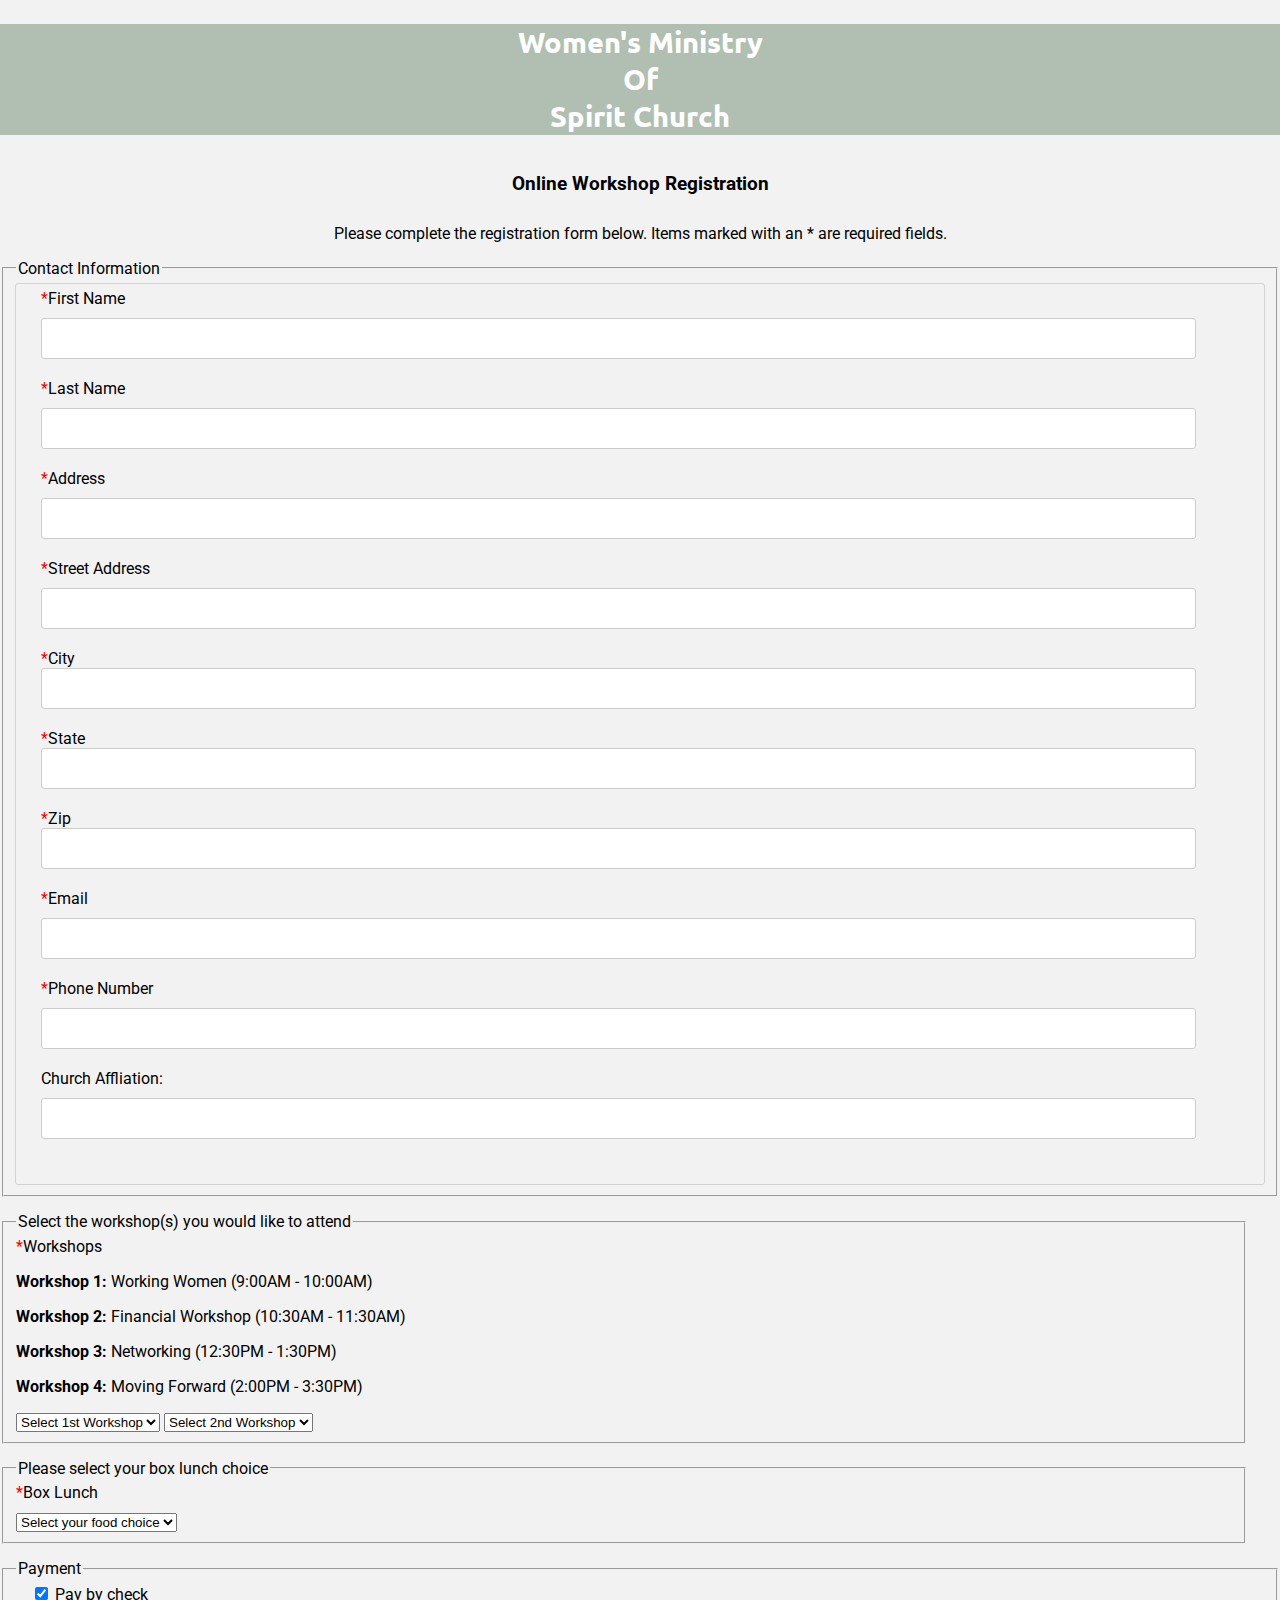
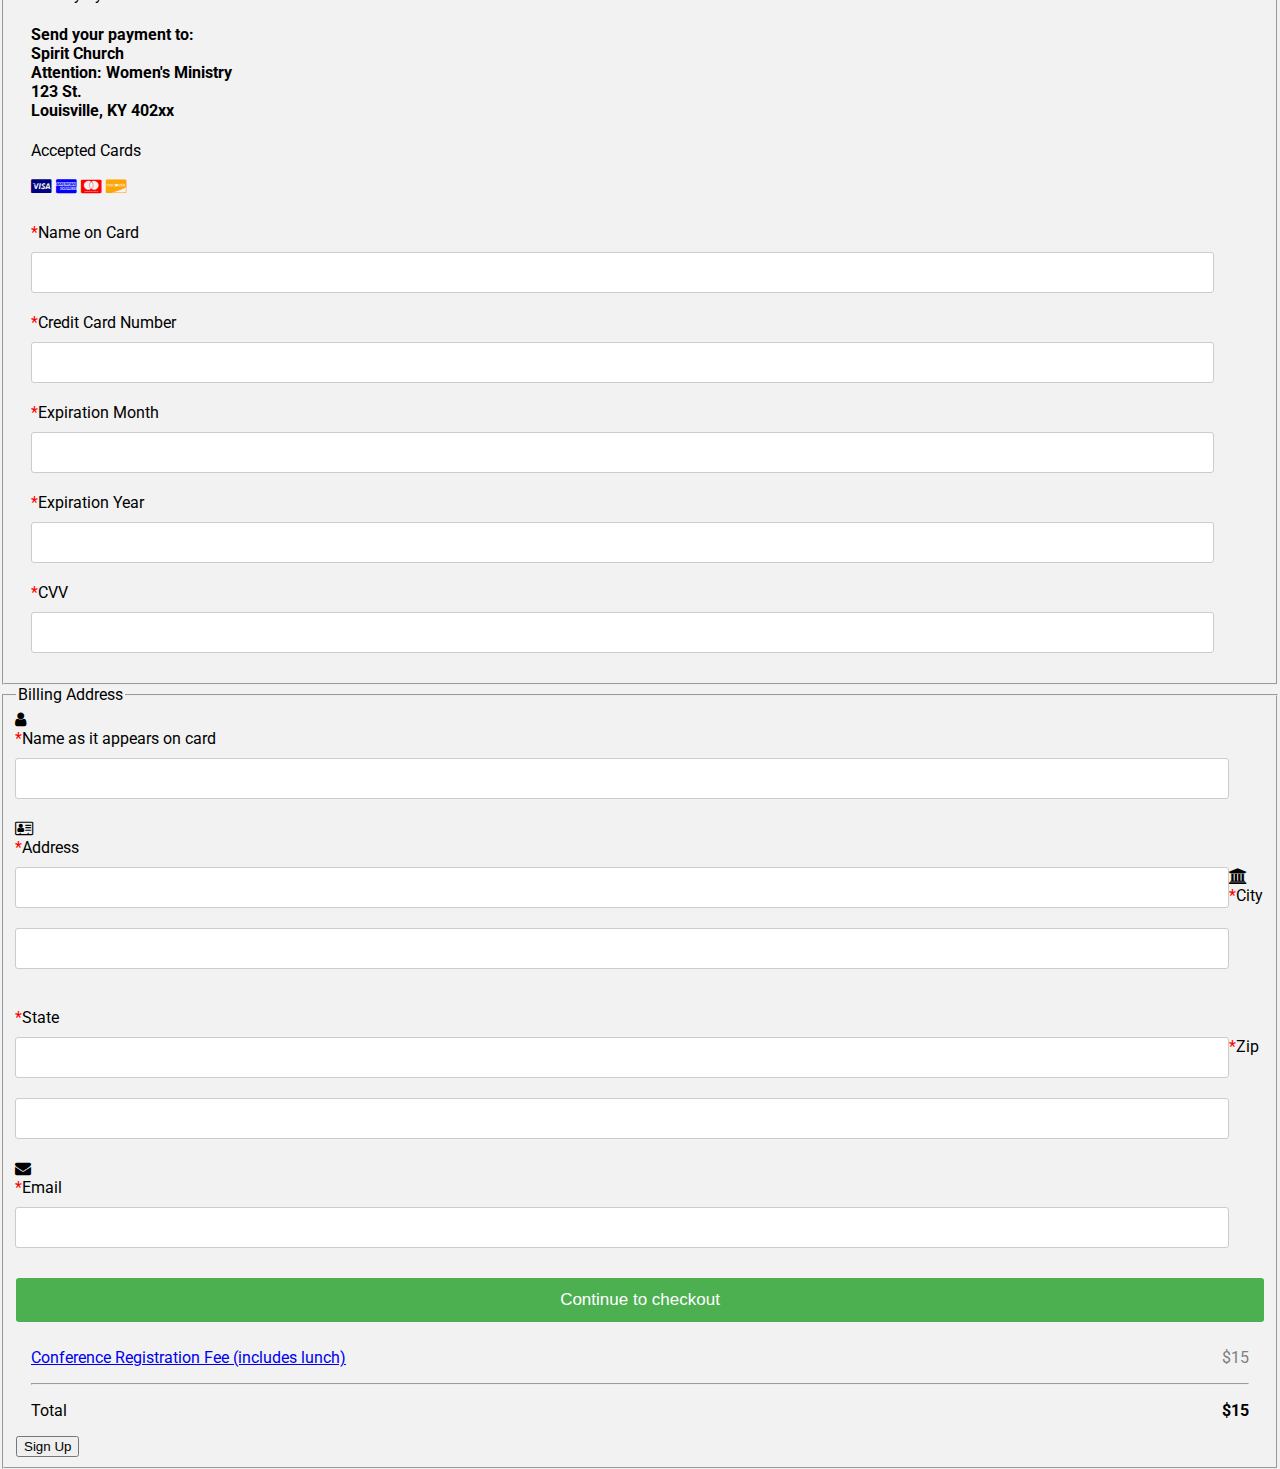
==== commit 97ee7685: "update HTML and READMe" ====
--- a/index.html
+++ b/index.html
@@ -6,13 +6,15 @@
   <meta name="viewport" content="width=device-width, initial-scale=1.0">
   <title>Sign Up Form</title>
   <link rel="stylesheet" href="css/normalize.css">
+  <link rel="stylesheet" href="https://fonts.googleapis.com/css?family=Ubuntu&display=swap">
+  <link rel="stylesheet" href="https://fonts.googleapis.com/css?family=Roboto|Ubuntu&display=swap" >
   <link rel="stylesheet" href="https://cdnjs.cloudflare.com/ajax/libs/font-awesome/4.7.0/css/font-awesome.min.css">
   <link rel="stylesheet" href="css/style.css">
 </head>
 
 <header>
   <div class="headcolor">
-    <h2>WOMEN'S MINISTRY<br>OF<br>XXXXXX CHURCH</h2>
+    <h2>Women's Ministry<br>Of<br>Spirit Church</h2>
   </div>
 </header>
 
@@ -20,10 +22,10 @@
 
   <form action="index.html" method="post">
     <div class="Regtitle">
-      <h1>Online Workshop Registration</h1>
+      <p><h1>Online Workshop Registration</h1></p>
     </div>
     <div class="instructions">
-      <p>Please complete the registration form below. Items marked with an * are required fields.</p>
+      <p>Please complete the registration form below. Items marked with an *  are required fields.</p>
     </div>
 
 
@@ -114,11 +116,15 @@
     <!----End of Lunch Block-->
 
 
-    <fieldset>
-      <!---CC Payment Block-->
-      <legend>Payment</legend>
+    <fieldset class = "formOfPayment">
+      <legend >Payment</legend>
 
       <div class="col-50">
+          <label>
+              <input type="checkbox" checked="none" name="check"> Pay by check
+              <h4>Send your payment to: <br>Spirit Church<br> Attention: Women's Ministry<br> 123 St.<br> Louisville, KY
+                402xx</h4>
+            </label>
         <label for="fname">Accepted Cards</label>
         <div class="icon-container">
           <i class="fa fa-cc-visa" style="color:navy;"></i>
@@ -142,11 +148,7 @@
         <label for="cvv"><div class="required-field">CVV</div></label>
         <input type="text" id="cvv" name="cvv" placeholder=""><br>
 
-        <label>
-          <input type="checkbox" checked="checked" name="check"> Pay by check
-          <h4>Send your payment to: <br>XXXXXX Church<br> Attention: Women's Ministry<br> 123 St.<br> Louisville, KY
-            402xx</h4>
-        </label>
+        
 
       </div>
       </div>
@@ -155,6 +157,7 @@
 
     <fieldset>
       <legend>Billing Address</legend>
+      <!---<input type="checkbox" name="sameadr"> Shipping address same as billing-->
       <div class="col-50">
 
         <div class="row">
@@ -184,10 +187,10 @@
 
 
       </div>
-      <label>
-        <!-- Not sure how to remove check in check box-->
-        <input type="checkbox" checked="checked" name="sameadr"> Shipping address same as billing
-      </label>
+      <!--<label>
+        
+        <input type="checkbox" name="sameadr"> Shipping address same as billing
+      </label>-->
       <input type="submit" value="Continue to checkout" class="btn">
   </form>
   </div>
